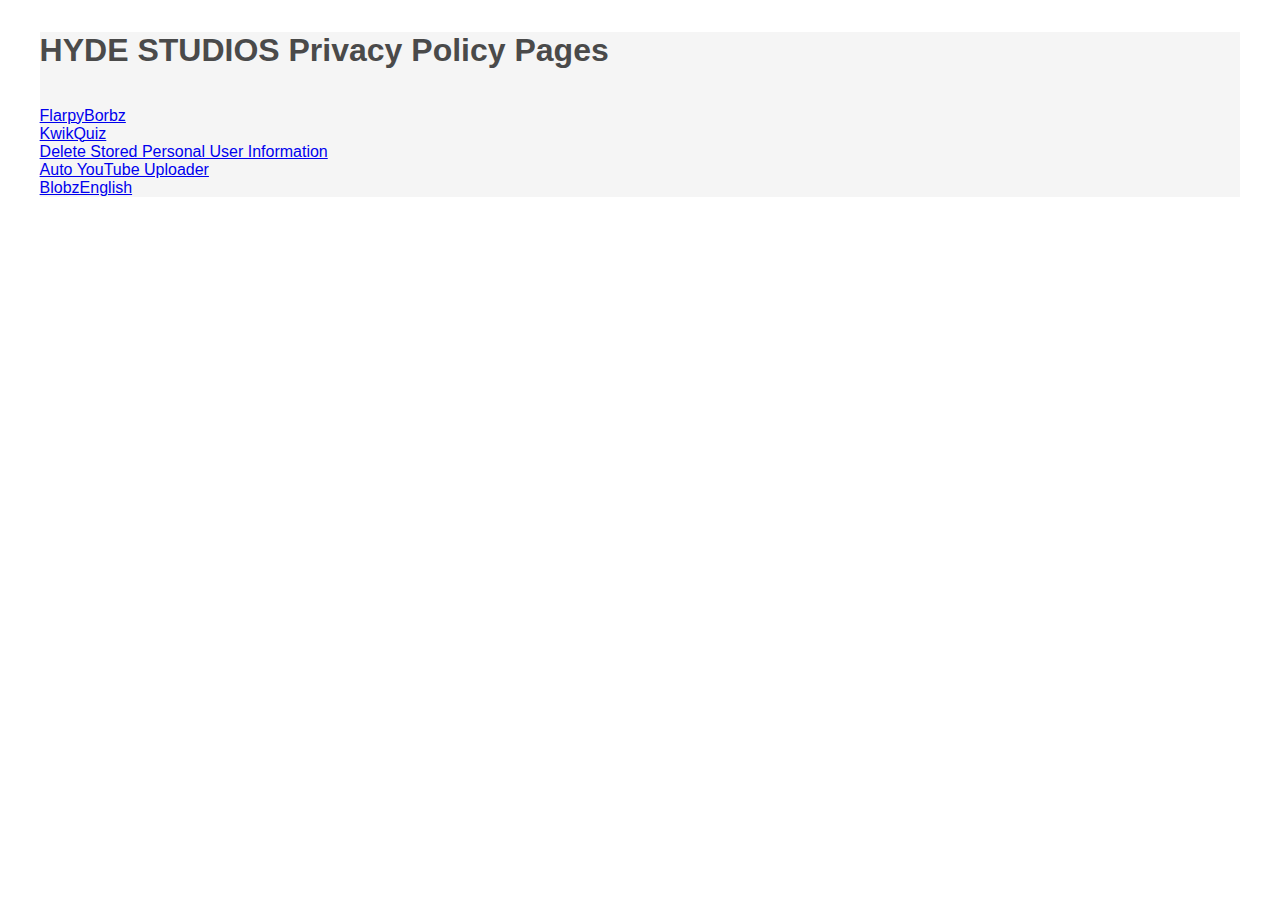
==== index.html @ a79cf184 "Update index.html" ====
<html>
<head>
  <title>HYDE STUDIOS Privacy Policy Pages</title>
  <link
    rel="shortcut icon"
    
  />
  <link rel="stylesheet" type='text/css' href="style.css">
</head>

<body>
  <div>
    <h1>HYDE STUDIOS Privacy Policy Pages</h1>
    <br>
    <a href="./flarpyborbz.html">FlarpyBorbz</a>
    <br>
    <a href="./kwikquiz.html">KwikQuiz</a>
    <br>
    <a href="./deleteuserinfo.html">Delete Stored Personal User Information</a>
    <br>
    <a href="./auto-youtube.html">Auto YouTube Uploader</a>
    <br>
    <a href="./blobzenglish.html">BlobzEnglish</a>
  </div>
</body>

</html>
---- style.css ----
div {
  font-family: Arial, sans-serif;
  margin: 2.5%;
  background-color: #f5f5f5;
}

h1 {
  color: #4a4a4a;
  font-size: 32px;
  font-weight: bold;
  margin: 20px 0;
}

h2 {
  color: #4a4a4a;
  font-size: 24px;
  font-weight: bold;
  margin: 20px 0;
}

p {
  color: #4a4a4a;
  font-size: 16px;
  line-height: 1.5;
  margin: 10px 0;
}
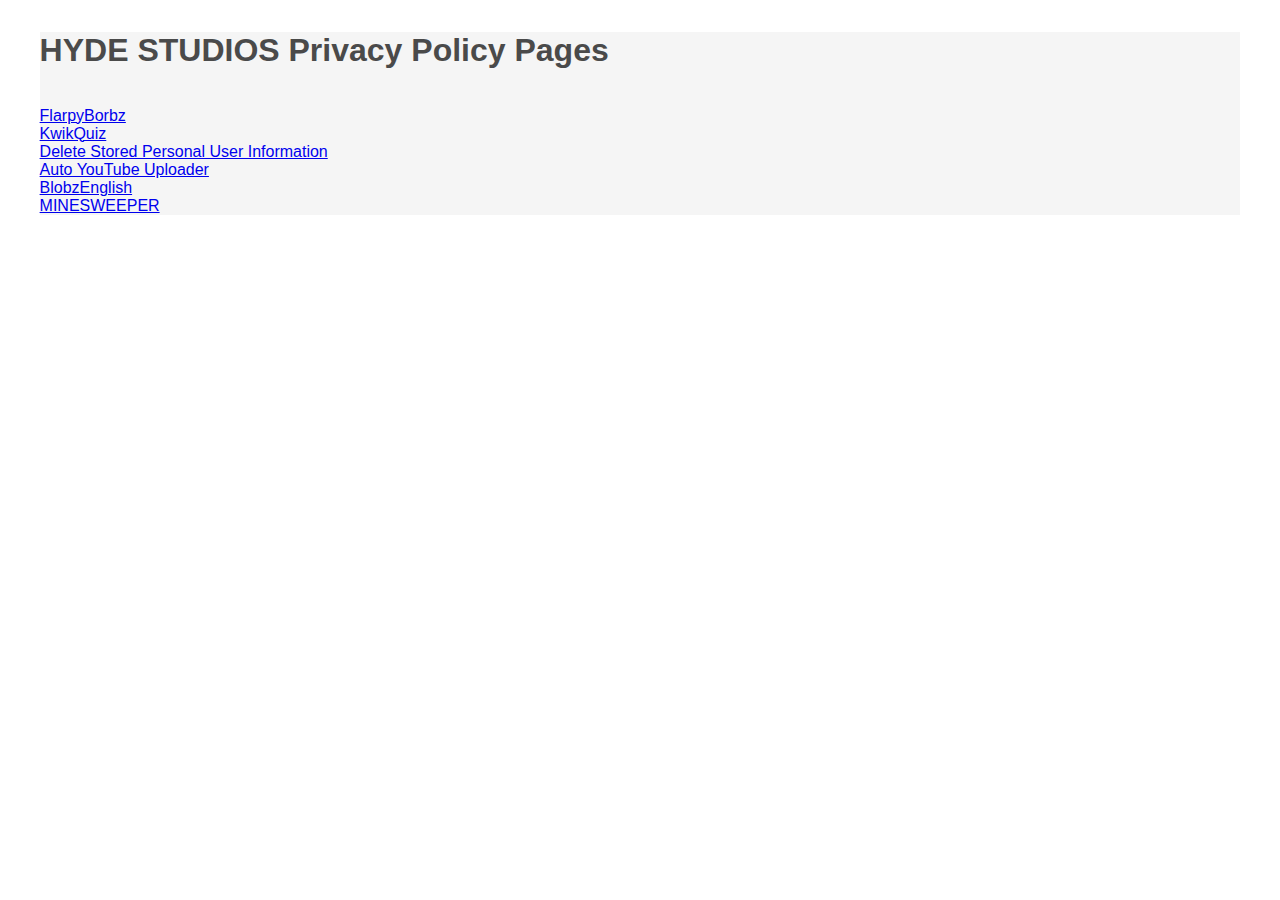
==== commit eabe65ac: "Update index.html" ====
--- a/index.html
+++ b/index.html
@@ -21,6 +21,8 @@
     <a href="./auto-youtube.html">Auto YouTube Uploader</a>
     <br>
     <a href="./blobzenglish.html">BlobzEnglish</a>
+    <br>
+    <a href="./MINESWEEPER.html">MINESWEEPER</a>
   </div>
 </body>
 
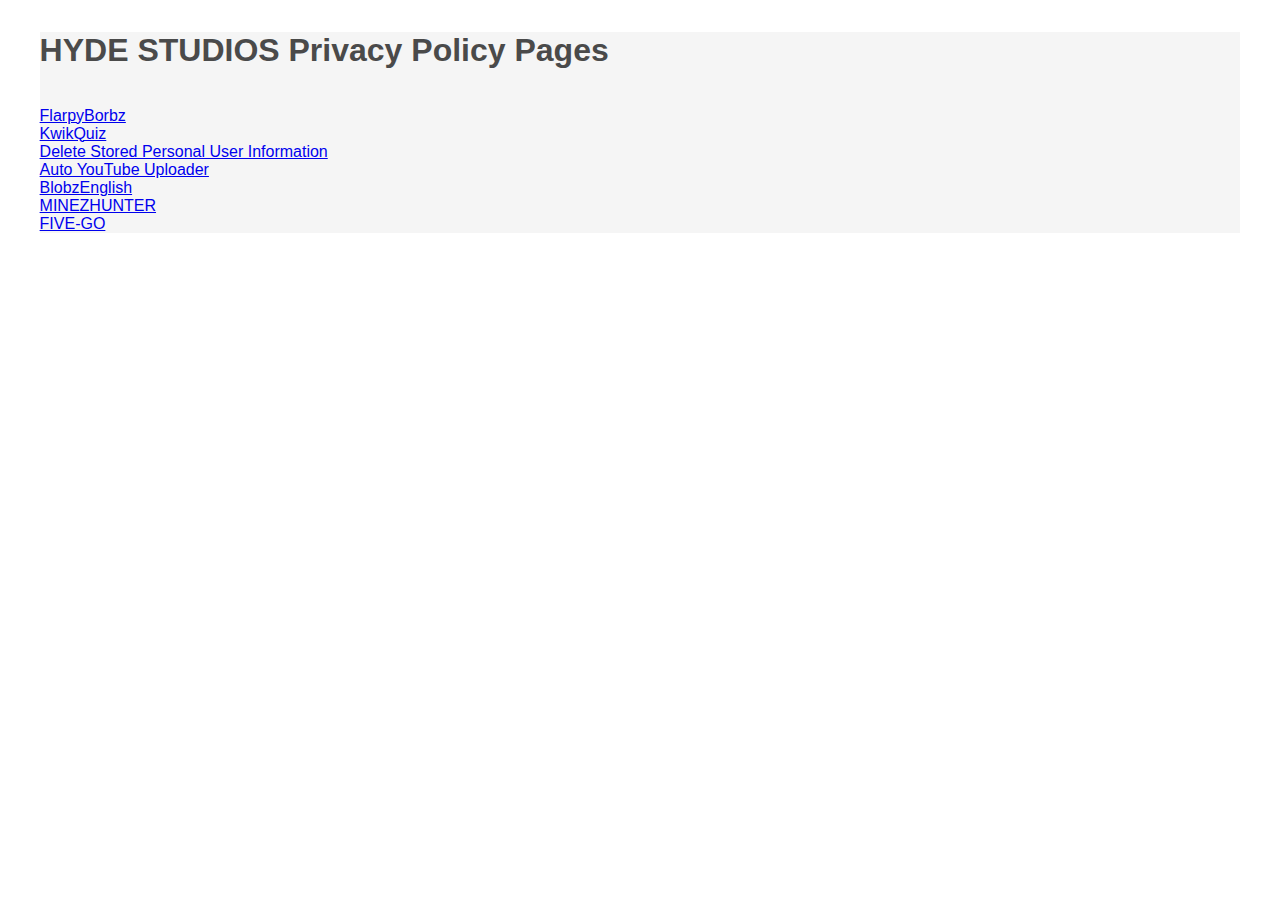
==== commit ef1fe6dd: "Update index.html" ====
--- a/index.html
+++ b/index.html
@@ -22,7 +22,9 @@
     <br>
     <a href="./blobzenglish.html">BlobzEnglish</a>
     <br>
-    <a href="./MINESWEEPER.html">MINESWEEPER</a>
+    <a href="./MINESWEEPER.html">MINEZHUNTER</a>
+    <br>
+    <a href="./FiveGo.html">FIVE-GO</a>
   </div>
 </body>
 
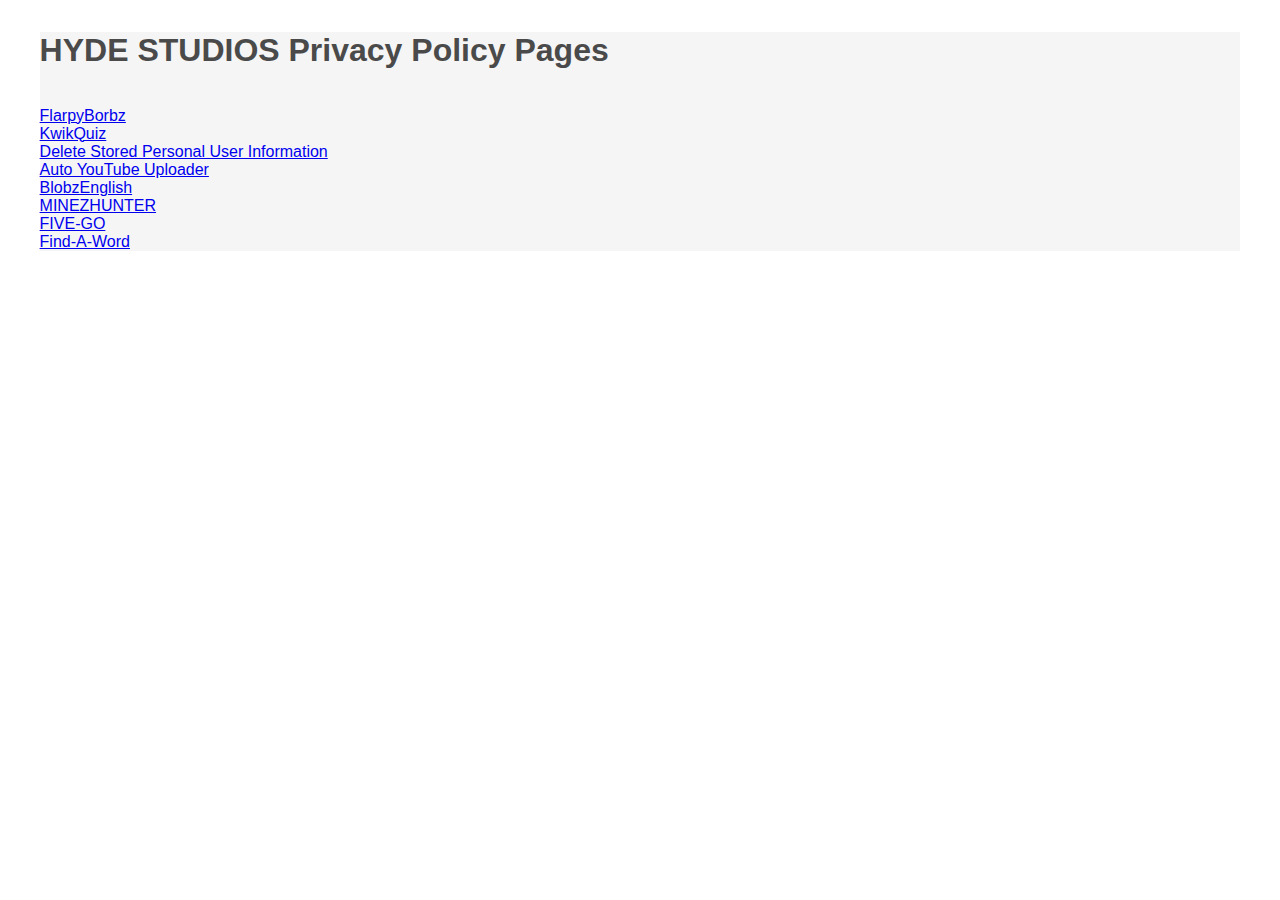
==== commit 493fda11: "Update index.html" ====
--- a/index.html
+++ b/index.html
@@ -25,6 +25,8 @@
     <a href="./MINESWEEPER.html">MINEZHUNTER</a>
     <br>
     <a href="./FiveGo.html">FIVE-GO</a>
+    <br>
+    <a href="./Find-A-Word.html">Find-A-Word</a>
   </div>
 </body>
 
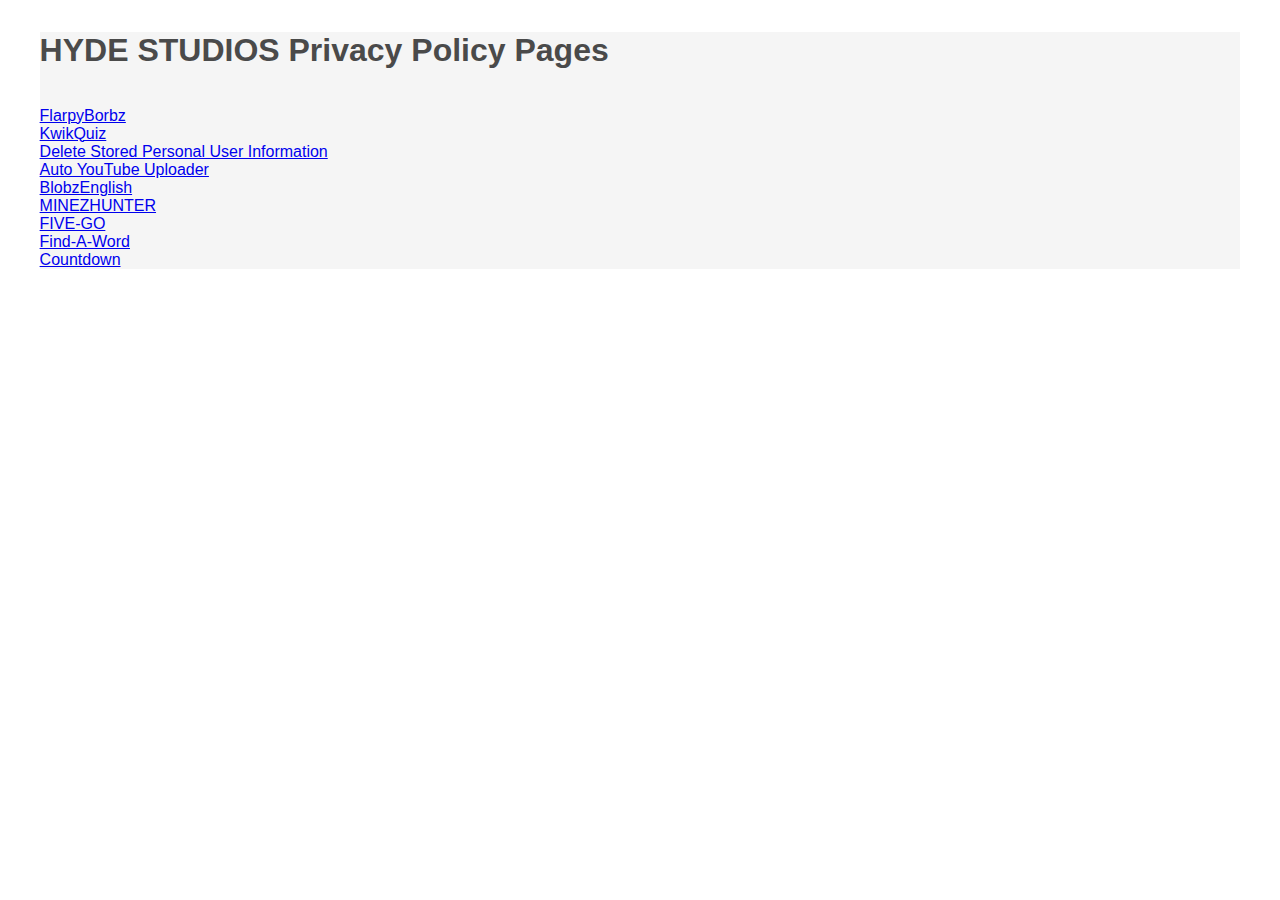
==== commit 39ab84bb: "Update index.html" ====
--- a/index.html
+++ b/index.html
@@ -27,6 +27,8 @@
     <a href="./FiveGo.html">FIVE-GO</a>
     <br>
     <a href="./Find-A-Word.html">Find-A-Word</a>
+    <br>
+    <a href="./countdown.html">Countdown</a>
   </div>
 </body>
 
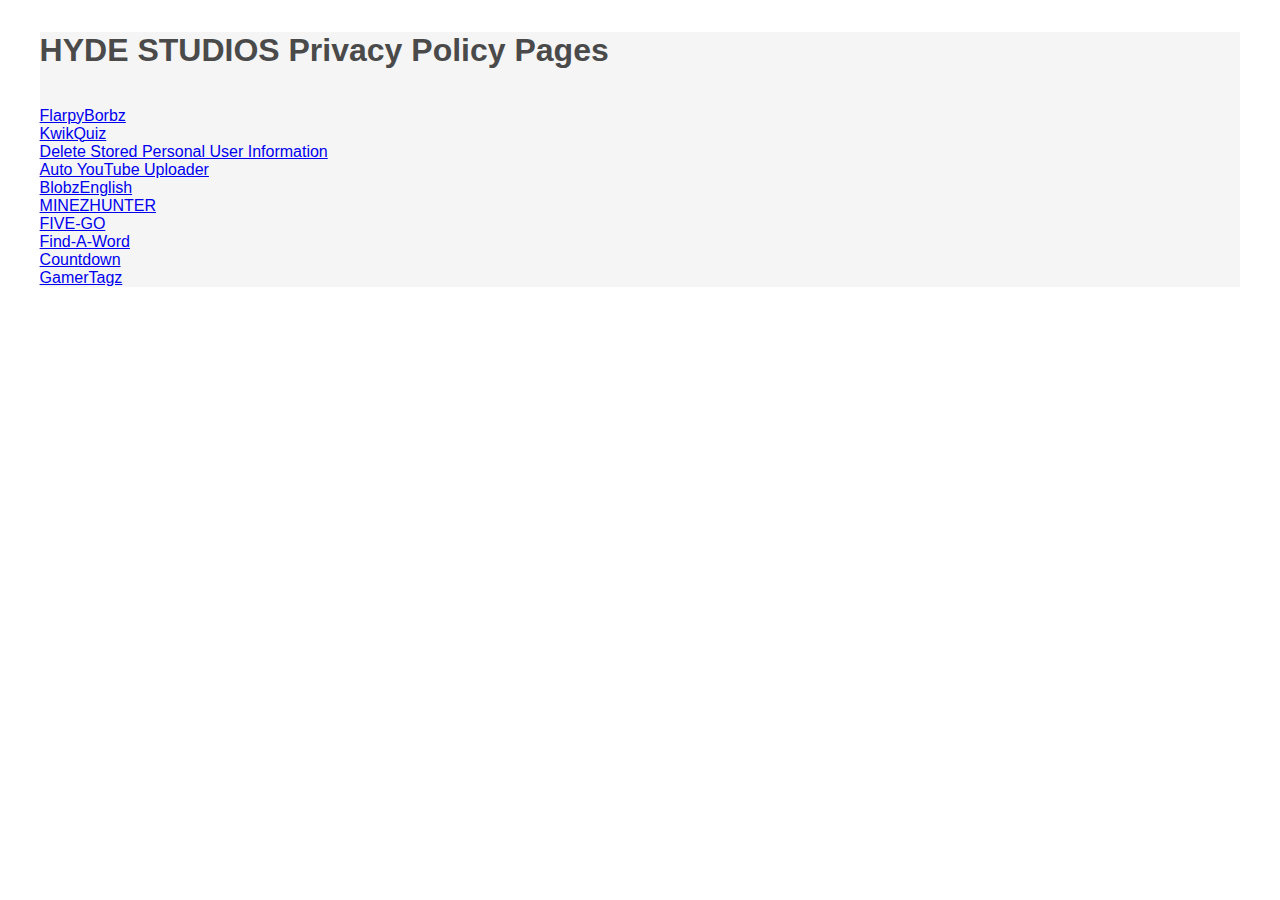
==== commit d9db037e: "Update index.html" ====
--- a/index.html
+++ b/index.html
@@ -29,6 +29,8 @@
     <a href="./Find-A-Word.html">Find-A-Word</a>
     <br>
     <a href="./countdown.html">Countdown</a>
+    <br>
+    <a href="./GamerTagz.html">GamerTagz</a>
   </div>
 </body>
 
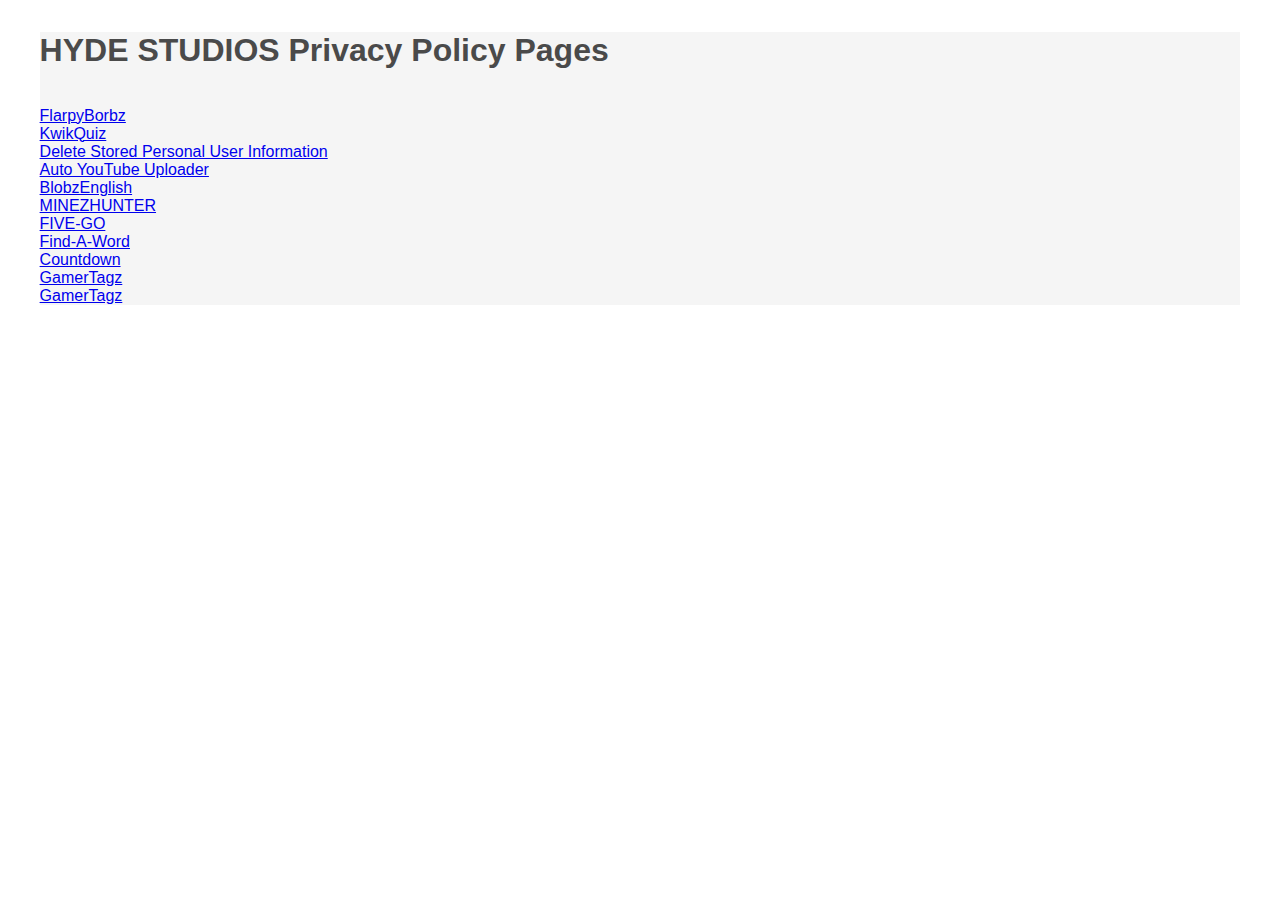
==== commit 64b20f5b: "Update index.html" ====
--- a/index.html
+++ b/index.html
@@ -31,6 +31,8 @@
     <a href="./countdown.html">Countdown</a>
     <br>
     <a href="./GamerTagz.html">GamerTagz</a>
+    <br>
+    <a href="./chrome-extension-delete-liked-videos.html">GamerTagz</a>
   </div>
 </body>
 
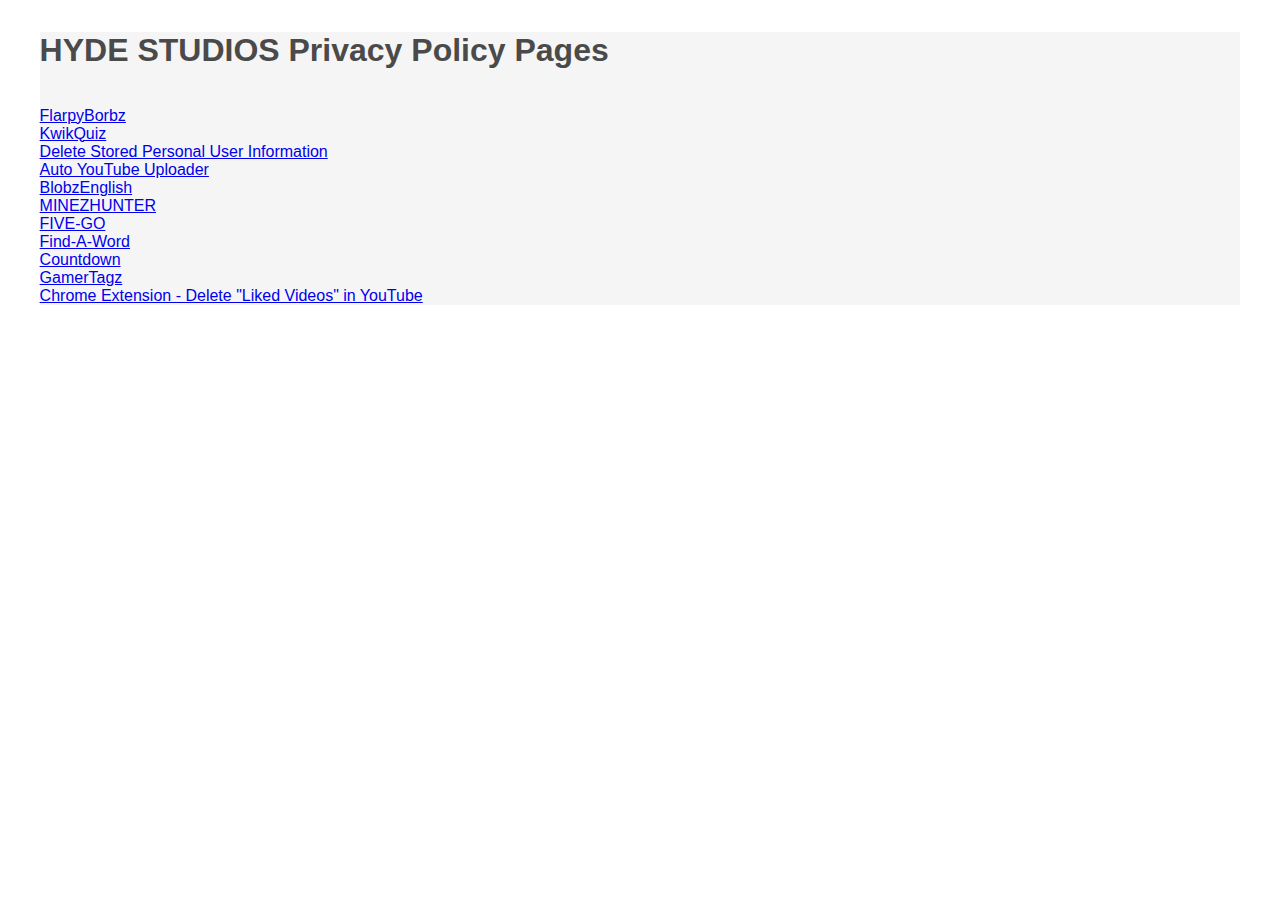
==== commit 8d7d8060: "Update index.html" ====
--- a/index.html
+++ b/index.html
@@ -32,7 +32,7 @@
     <br>
     <a href="./GamerTagz.html">GamerTagz</a>
     <br>
-    <a href="./chrome-extension-delete-liked-videos.html">GamerTagz</a>
+    <a href="./chrome-extension-delete-liked-videos.html">Chrome Extension - Delete "Liked Videos" in YouTube</a>
   </div>
 </body>
 
